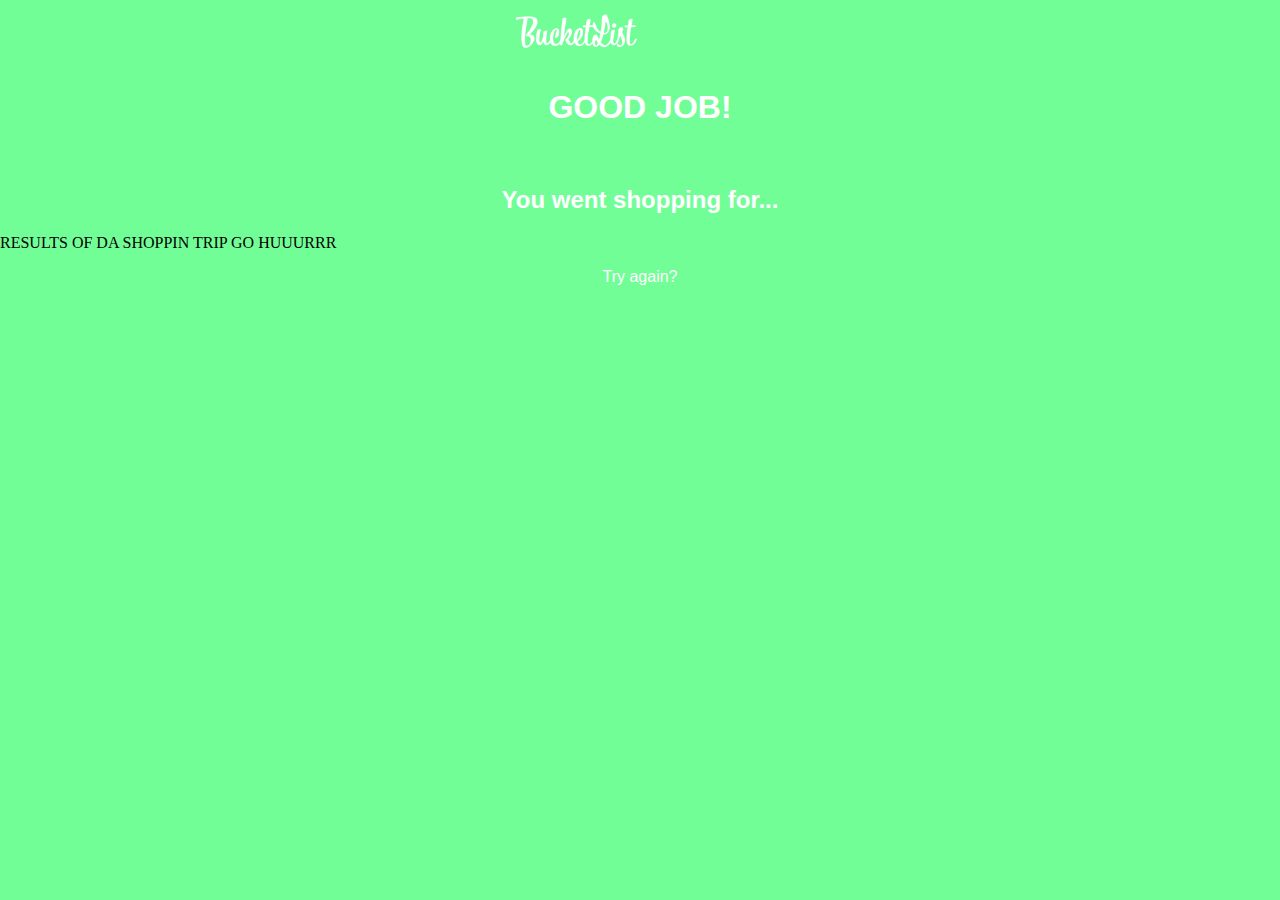
==== results.html @ 214860ff "second commit connect to start and end button when done" ====
<!DOCTYPE html>
<html>
<head>
  <title>BucketList</title>
  <meta http-equiv="Content-Type" content="text/html; charset=utf-8" />
  <link href="base.css" type="text/css" rel="stylesheet" />
  <link href="layout_results.css" type="text/css" rel="stylesheet" />
  <link href="module.css" type="text/css" rel="stylesheet" />
  <link href="state.css" type="text/css" rel="stylesheet" />
  <link href="theme.css" type="text/css" rel="stylesheet" />
</head>
<body>
  <img src="logo.png" />
  
  <div id="goodjob">
    <h1>GOOD JOB!</h1> &nbsp;
    <h2>You went shopping for...</h2>
  </div>

  <div id="timer">

    <p id="results">RESULTS OF DA SHOPPIN TRIP GO HUUURRR</p>


  </div>  
 


  <div id="tryagain">
    <p>Try again?</p>
  </div>



    
    <script src='jquery-1.11.1.min.js'></script>
    <script src='timer.js' type='text/javascript'></script>

</body>
</html>
---- base.css ----
normalize.css v3.0.1 | MIT License | git.io/normalize */

/**
 * 1. Set default font family to sans-serif.
 * 2. Prevent iOS text size adjust after orientation change, without disabling
 *    user zoom.
 */

html {
  font-family: sans-serif; /* 1 */
  -ms-text-size-adjust: 100%; /* 2 */
  -webkit-text-size-adjust: 100%; /* 2 */
}

/**
 * Remove default margin.
 */

body {
  margin: 0;
}

/* HTML5 display definitions
   ========================================================================== */

/**
 * Correct `block` display not defined for any HTML5 element in IE 8/9.
 * Correct `block` display not defined for `details` or `summary` in IE 10/11 and Firefox.
 * Correct `block` display not defined for `main` in IE 11.
 */

article,
aside,
details,
figcaption,
figure,
footer,
header,
hgroup,
main,
nav,
section,
summary {
  display: block;
}

/**
 * 1. Correct `inline-block` display not defined in IE 8/9.
 * 2. Normalize vertical alignment of `progress` in Chrome, Firefox, and Opera.
 */

audio,
canvas,
progress,
video {
  display: inline-block; /* 1 */
  vertical-align: baseline; /* 2 */
}

/**
 * Prevent modern browsers from displaying `audio` without controls.
 * Remove excess height in iOS 5 devices.
 */

audio:not([controls]) {
  display: none;
  height: 0;
}

/**
 * Address `[hidden]` styling not present in IE 8/9/10.
 * Hide the `template` element in IE 8/9/11, Safari, and Firefox < 22.
 */

[hidden],
template {
  display: none;
}

/* Links
   ========================================================================== */

/**
 * Remove the gray background color from active links in IE 10.
 */

a {
  background: transparent;
}

/**
 * Improve readability when focused and also mouse hovered in all browsers.
 */

a:active,
a:hover {
  outline: 0;
}

/* Text-level semantics
   ========================================================================== */

/**
 * Address styling not present in IE 8/9/10/11, Safari, and Chrome.
 */

abbr[title] {
  border-bottom: 1px dotted;
}

/**
 * Address style set to `bolder` in Firefox 4+, Safari, and Chrome.
 */

b,
strong {
  font-weight: bold;
}

/**
 * Address styling not present in Safari and Chrome.
 */

dfn {
  font-style: italic;
}

/**
 * Address variable `h1` font-size and margin within `section` and `article`
 * contexts in Firefox 4+, Safari, and Chrome.
 */

h1 {
  font-size: 2em;
  margin: 0.67em 0;
}

/**
 * Address styling not present in IE 8/9.
 */

mark {
  background: #ff0;
  color: #000;
}

/**
 * Address inconsistent and variable font size in all browsers.
 */

small {
  font-size: 80%;
}

/**
 * Prevent `sub` and `sup` affecting `line-height` in all browsers.
 */

sub,
sup {
  font-size: 75%;
  line-height: 0;
  position: relative;
  vertical-align: baseline;
}

sup {
  top: -0.5em;
}

sub {
  bottom: -0.25em;
}

/* Embedded content
   ========================================================================== */

/**
 * Remove border when inside `a` element in IE 8/9/10.
 */

img {
  border: 0;
}

/**
 * Correct overflow not hidden in IE 9/10/11.
 */

svg:not(:root) {
  overflow: hidden;
}

/* Grouping content
   ========================================================================== */

/**
 * Address margin not present in IE 8/9 and Safari.
 */

figure {
  margin: 1em 40px;
}

/**
 * Address differences between Firefox and other browsers.
 */

hr {
  -moz-box-sizing: content-box;
  box-sizing: content-box;
  height: 0;
}

/**
 * Contain overflow in all browsers.
 */

pre {
  overflow: auto;
}

/**
 * Address odd `em`-unit font size rendering in all browsers.
 */

code,
kbd,
pre,
samp {
  font-family: monospace, monospace;
  font-size: 1em;
}

/* Forms
   ========================================================================== */

/**
 * Known limitation: by default, Chrome and Safari on OS X allow very limited
 * styling of `select`, unless a `border` property is set.
 */

/**
 * 1. Correct color not being inherited.
 *    Known issue: affects color of disabled elements.
 * 2. Correct font properties not being inherited.
 * 3. Address margins set differently in Firefox 4+, Safari, and Chrome.
 */

button,
input,
optgroup,
select,
textarea {
  color: inherit; /* 1 */
  font: inherit; /* 2 */
  margin: 0; /* 3 */
}

/**
 * Address `overflow` set to `hidden` in IE 8/9/10/11.
 */

button {
  overflow: visible;
}

/**
 * Address inconsistent `text-transform` inheritance for `button` and `select`.
 * All other form control elements do not inherit `text-transform` values.
 * Correct `button` style inheritance in Firefox, IE 8/9/10/11, and Opera.
 * Correct `select` style inheritance in Firefox.
 */

button,
select {
  text-transform: none;
}

/**
 * 1. Avoid the WebKit bug in Android 4.0.* where (2) destroys native `audio`
 *    and `video` controls.
 * 2. Correct inability to style clickable `input` types in iOS.
 * 3. Improve usability and consistency of cursor style between image-type
 *    `input` and others.
 */

button,
html input[type="button"], /* 1 */
input[type="reset"],
input[type="submit"] {
  -webkit-appearance: button; /* 2 */
  cursor: pointer; /* 3 */
}

/**
 * Re-set default cursor for disabled elements.
 */

button[disabled],
html input[disabled] {
  cursor: default;
}

/**
 * Remove inner padding and border in Firefox 4+.
 */

button::-moz-focus-inner,
input::-moz-focus-inner {
  border: 0;
  padding: 0;
}

/**
 * Address Firefox 4+ setting `line-height` on `input` using `!important` in
 * the UA stylesheet.
 */

input {
  line-height: normal;
}

/**
 * It's recommended that you don't attempt to style these elements.
 * Firefox's implementation doesn't respect box-sizing, padding, or width.
 *
 * 1. Address box sizing set to `content-box` in IE 8/9/10.
 * 2. Remove excess padding in IE 8/9/10.
 */

input[type="checkbox"],
input[type="radio"] {
  box-sizing: border-box; /* 1 */
  padding: 0; /* 2 */
}

/**
 * Fix the cursor style for Chrome's increment/decrement buttons. For certain
 * `font-size` values of the `input`, it causes the cursor style of the
 * decrement button to change from `default` to `text`.
 */

input[type="number"]::-webkit-inner-spin-button,
input[type="number"]::-webkit-outer-spin-button {
  height: auto;
}

/**
 * 1. Address `appearance` set to `searchfield` in Safari and Chrome.
 * 2. Address `box-sizing` set to `border-box` in Safari and Chrome
 *    (include `-moz` to future-proof).
 */

input[type="search"] {
  -webkit-appearance: textfield; /* 1 */
  -moz-box-sizing: content-box;
  -webkit-box-sizing: content-box; /* 2 */
  box-sizing: content-box;
}

/**
 * Remove inner padding and search cancel button in Safari and Chrome on OS X.
 * Safari (but not Chrome) clips the cancel button when the search input has
 * padding (and `textfield` appearance).
 */

input[type="search"]::-webkit-search-cancel-button,
input[type="search"]::-webkit-search-decoration {
  -webkit-appearance: none;
}

/**
 * Define consistent border, margin, and padding.
 */

fieldset {
  border: 1px solid #c0c0c0;
  margin: 0 2px;
  padding: 0.35em 0.625em 0.75em;
}

/**
 * 1. Correct `color` not being inherited in IE 8/9/10/11.
 * 2. Remove padding so people aren't caught out if they zero out fieldsets.
 */

legend {
  border: 0; /* 1 */
  padding: 0; /* 2 */
}

/**
 * Remove default vertical scrollbar in IE 8/9/10/11.
 */

textarea {
  overflow: auto;
}

/**
 * Don't inherit the `font-weight` (applied by a rule above).
 * NOTE: the default cannot safely be changed in Chrome and Safari on OS X.
 */

optgroup {
  font-weight: bold;
}

/* Tables
   ========================================================================== */

/**
 * Remove most spacing between table cells.
 */

table {
  border-collapse: collapse;
  border-spacing: 0;
}

td,
th {
  padding: 0;
}
---- layout_results.css ----
img {
    max-width: 10%;
    margin: 0 40%;
}

#goodjob {

}

h1 {
  text: bold;
  font-family: Helvetica;
  color: white;
  text-align: center;
}

h2 {
  font-family: Helvetica;
  color: white;
  text-align: center;
}

/*#timer {
  font-family: Helvetica;
  color: white;
  text-align: center;
} */

#tryagain {
  font-family: Helvetica;
  color: white;
  text-align: center;
}


/*form {
  position: center;
  width: 100%;
}

button {
  margin-top: 1%;
}

p {
  font-family: Helvetica;
  color: white;
}

/* below was ripped and kind of edited for our purposes from a base.css in skeleton */
/*select {
  border: 1px solid #ccc;
  padding: 6px 4px;
  outline: none;
  -moz-border-radius: 2px;
  -webkit-border-radius: 2px;
  border-radius: 2px;
  font: 13px "HelveticaNeue", "Helvetica Neue", Helvetica, Arial, sans-serif;
  color: #777;
  margin: 0;
  max-width: 100%;
  display: block;
  margin-bottom: 20px;
  background: #fff;
}

textarea:focus {
  border: 1px solid #aaa;
  color: #444;
  -moz-box-shadow: 0 0 3px rgba(0,0,0,.2);
  -webkit-box-shadow: 0 0 3px rgba(0,0,0,.2);
  box-shadow:  0 0 3px rgba(0,0,0,.2);
}

textarea {
  min-height: 60px;
}

.button, button, input[type="submit"], input[type="reset"], input[type="button"] {
  background: #eee; /* Old browsers */
 /* background: #eee -moz-linear-gradient(top, rgba(255,255,255,.2) 0%, rgba(0,0,0,.2) 100%); /* FF3.6+ */
  /*background: #eee -webkit-gradient(linear, left top, left bottom, color-stop(0%,rgba(255,255,255,.2)), color-stop(100%,rgba(0,0,0,.2))); /* Chrome,Safari4+ */
  /*background: #eee -webkit-linear-gradient(top, rgba(255,255,255,.2) 0%,rgba(0,0,0,.2) 100%); /* Chrome10+,Safari5.1+ */
  /*background: #eee -o-linear-gradient(top, rgba(255,255,255,.2) 0%,rgba(0,0,0,.2) 100%); /* Opera11.10+ */
  /*background: #eee -ms-linear-gradient(top, rgba(255,255,255,.2) 0%,rgba(0,0,0,.2) 100%); /* IE10+ */
  /*background: #eee linear-gradient(top, rgba(255,255,255,.2) 0%,rgba(0,0,0,.2) 100%); /* W3C */
  /*border: 1px solid #aaa;
  border-top: 1px solid #ccc;
  border-left: 1px solid #ccc;
  -moz-border-radius: 3px;
  -webkit-border-radius: 3px;
  border-radius: 3px;
  color: #444;
  display: inline-block;
  font-size: 11px;
  font-weight: bold;
  text-decoration: none;
  text-shadow: 0 1px rgba(255, 255, 255, .75);
  cursor: pointer;
  margin-bottom: 20px;
  line-height: normal;
  padding: 8px 10px;
  font-family: "HelveticaNeue", "Helvetica Neue", Helvetica, Arial, sans-serif;
}

.button:hover, button:hover, input[type="submit"]:hover, input[type="reset"]:hover, input[type="button"]:hover {
  color: #222;
  background: #ddd; /* Old browsers */
  /*background: #ddd -moz-linear-gradient(top, rgba(255,255,255,.3) 0%, rgba(0,0,0,.3) 100%); /* FF3.6+ */
  /*background: #ddd -webkit-gradient(linear, left top, left bottom, color-stop(0%,rgba(255,255,255,.3)), color-stop(100%,rgba(0,0,0,.3))); /* Chrome,Safari4+ */
  /*background: #ddd -webkit-linear-gradient(top, rgba(255,255,255,.3) 0%,rgba(0,0,0,.3) 100%); /* Chrome10+,Safari5.1+ */
  /*background: #ddd -o-linear-gradient(top, rgba(255,255,255,.3) 0%,rgba(0,0,0,.3) 100%); /* Opera11.10+ */
  /*background: #ddd -ms-linear-gradient(top, rgba(255,255,255,.3) 0%,rgba(0,0,0,.3) 100%); /* IE10+ */
  /*background: #ddd linear-gradient(top, rgba(255,255,255,.3) 0%,rgba(0,0,0,.3) 100%); /* W3C */
  /*border: 1px solid #888;
  border-top: 1px solid #aaa;
  border-left: 1px solid #aaa;
}

.button:active, button:active, input[type="submit"]:active, input[type="reset"]:active, input[type="button"]:active {
  border: 1px solid #666;
  background: #ccc; /* Old browsers */
  /*background: #ccc -moz-linear-gradient(top, rgba(255,255,255,.35) 0%, rgba(10,10,10,.4) 100%); /* FF3.6+ */
  /*background: #ccc -webkit-gradient(linear, left top, left bottom, color-stop(0%,rgba(255,255,255,.35)), color-stop(100%,rgba(10,10,10,.4))); /* Chrome,Safari4+ */
  /*background: #ccc -webkit-linear-gradient(top, rgba(255,255,255,.35) 0%,rgba(10,10,10,.4) 100%); /* Chrome10+,Safari5.1+ */
  /*background: #ccc -o-linear-gradient(top, rgba(255,255,255,.35) 0%,rgba(10,10,10,.4) 100%); /* Opera11.10+ */
  /*background: #ccc -ms-linear-gradient(top, rgba(255,255,255,.35) 0%,rgba(10,10,10,.4) 100%); /* IE10+ */
  /*background: #ccc linear-gradient(top, rgba(255,255,255,.35) 0%,rgba(10,10,10,.4) 100%); /* W3C */
/*}

.button.full-width, button.full-width, input[type="submit"].full-width, input[type="reset"].full-width, input[type="button"].full-width {
  width: 100%;
  padding-left: 0 !important;
  padding-right: 0 !important;
  text-align: center;
}

/* Fix for odd Mozilla border & padding issues */
/*button::-moz-focus-inner, input::-moz-focus-inner {
  border: 0;
  padding: 0;
}

h1, h2, h3, h4, h5, h6 {
  color: #181818;
  font-family: "Georgia", "Times New Roman", serif;
  font-weight: normal;
}

h1 a, h2 a, h3 a, h4 a, h5 a, h6 a {
  font-weight: inherit;
}

h1 {
  font-size: 46px; line-height: 50px; margin-bottom: 14px;
}

h2 {
  font-size: 35px; line-height: 40px; margin-bottom: 10px;
}

h3 {
  font-size: 28px; line-height: 34px; margin-bottom: 8px;
}

h4 {
  font-size: 21px; line-height: 30px; margin-bottom: 4px;
}

h5 {
  font-size: 17px; line-height: 24px;
}

h6 {
  font-size: 14px; line-height: 21px;
}

.subheader {
  color: #777;
}

p {
  margin: 0 0 20px 0;
}

p img {
  margin: 0;
}

p.lead {
  font-size: 21px; line-height: 27px; color: #777;
}

em {
  font-style: italic;
}

strong {
  font-weight: bold; color: #333;
}

small {
  font-size: 80%;
}

form {
  margin-bottom: 20px;
}

fieldset {
  margin-bottom: 20px;
}

input[type="text"], input[type="password"], input[type="email"], textarea, select {
  border: 1px solid #ccc;
  padding: 6px 4px;
  outline: none;
  -moz-border-radius: 2px;
  -webkit-border-radius: 2px;
  border-radius: 2px;
  font: 13px "HelveticaNeue", "Helvetica Neue", Helvetica, Arial, sans-serif;
  color: #777;
  margin: 0;
  width: 210px;
  max-width: 100%;
  display: block;
  margin-bottom: 20px;
  background: #fff;
}

input[type="text"]:focus, input[type="password"]:focus, input[type="email"]:focus, textarea:focus {
  border: 1px solid #aaa;
  color: #444;
  -moz-box-shadow: 0 0 3px rgba(0,0,0,.2);
  -webkit-box-shadow: 0 0 3px rgba(0,0,0,.2);
  box-shadow:  0 0 3px rgba(0,0,0,.2);
}

textarea {
  min-height: 60px;
}

label, legend {
  display: block;
  font-weight: bold;
  font-size: 13px;
}

select {
  width: 220px;
}

input[type="checkbox"] {
  display: inline;
}

label span, legend span {
  font-weight: normal;
  font-size: 13px;
  color: #444;
}

/* end of part ripped from a base.css in skeleton */
---- module.css ----
#listingArea {
  width: 800px;
  margin: 0 auto;
}
---- theme.css ----
body {
  background-color: #72FE97;
}
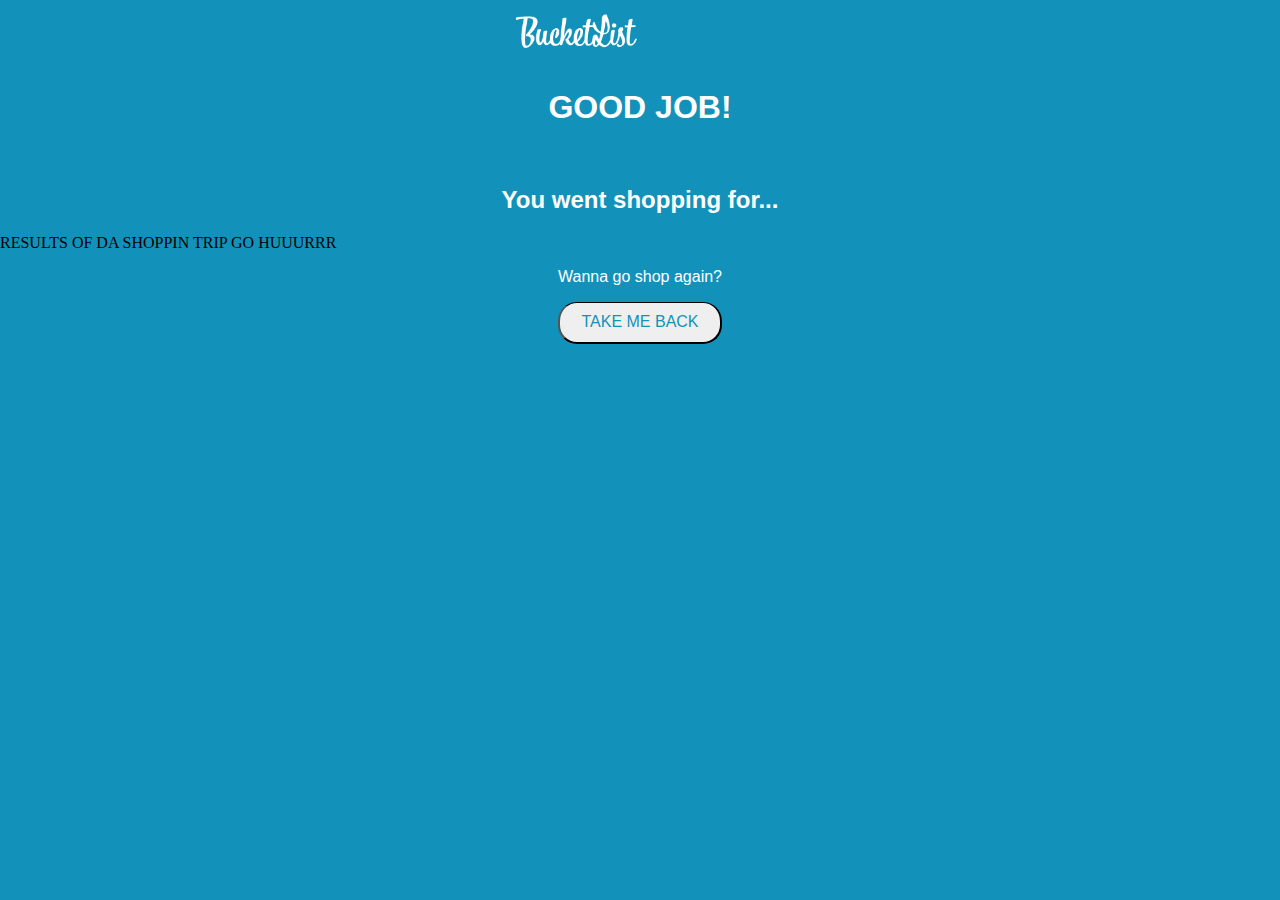
==== commit 66025c16: "second commit" ====
--- a/results.html
+++ b/results.html
@@ -21,13 +21,14 @@
 
     <p id="results">RESULTS OF DA SHOPPIN TRIP GO HUUURRR</p>
 
-
   </div>  
  
 
 
   <div id="tryagain">
-    <p>Try again?</p>
+    <p>Wanna go shop again?</p>
+     <a id="mybutton" href="index.html" title="link to google.com">
+    <button>TAKE ME BACK</button>
   </div>
 
 
--- a/layout_results.css
+++ b/layout_results.css
@@ -32,232 +32,12 @@
   text-align: center;
 }
 
+button {
+  color: #1292BA;
+  border-radius: 19px;
+  padding: 10.5px 21px;
+  text-decoration: none;
+  font-family: Helvetica;
+  border-top: 1px solid black;
 
-/*form {
-  position: center;
-  width: 100%;
 }
-
-button {
-  margin-top: 1%;
-}
-
-p {
-  font-family: Helvetica;
-  color: white;
-}
-
-/* below was ripped and kind of edited for our purposes from a base.css in skeleton */
-/*select {
-  border: 1px solid #ccc;
-  padding: 6px 4px;
-  outline: none;
-  -moz-border-radius: 2px;
-  -webkit-border-radius: 2px;
-  border-radius: 2px;
-  font: 13px "HelveticaNeue", "Helvetica Neue", Helvetica, Arial, sans-serif;
-  color: #777;
-  margin: 0;
-  max-width: 100%;
-  display: block;
-  margin-bottom: 20px;
-  background: #fff;
-}
-
-textarea:focus {
-  border: 1px solid #aaa;
-  color: #444;
-  -moz-box-shadow: 0 0 3px rgba(0,0,0,.2);
-  -webkit-box-shadow: 0 0 3px rgba(0,0,0,.2);
-  box-shadow:  0 0 3px rgba(0,0,0,.2);
-}
-
-textarea {
-  min-height: 60px;
-}
-
-.button, button, input[type="submit"], input[type="reset"], input[type="button"] {
-  background: #eee; /* Old browsers */
- /* background: #eee -moz-linear-gradient(top, rgba(255,255,255,.2) 0%, rgba(0,0,0,.2) 100%); /* FF3.6+ */
-  /*background: #eee -webkit-gradient(linear, left top, left bottom, color-stop(0%,rgba(255,255,255,.2)), color-stop(100%,rgba(0,0,0,.2))); /* Chrome,Safari4+ */
-  /*background: #eee -webkit-linear-gradient(top, rgba(255,255,255,.2) 0%,rgba(0,0,0,.2) 100%); /* Chrome10+,Safari5.1+ */
-  /*background: #eee -o-linear-gradient(top, rgba(255,255,255,.2) 0%,rgba(0,0,0,.2) 100%); /* Opera11.10+ */
-  /*background: #eee -ms-linear-gradient(top, rgba(255,255,255,.2) 0%,rgba(0,0,0,.2) 100%); /* IE10+ */
-  /*background: #eee linear-gradient(top, rgba(255,255,255,.2) 0%,rgba(0,0,0,.2) 100%); /* W3C */
-  /*border: 1px solid #aaa;
-  border-top: 1px solid #ccc;
-  border-left: 1px solid #ccc;
-  -moz-border-radius: 3px;
-  -webkit-border-radius: 3px;
-  border-radius: 3px;
-  color: #444;
-  display: inline-block;
-  font-size: 11px;
-  font-weight: bold;
-  text-decoration: none;
-  text-shadow: 0 1px rgba(255, 255, 255, .75);
-  cursor: pointer;
-  margin-bottom: 20px;
-  line-height: normal;
-  padding: 8px 10px;
-  font-family: "HelveticaNeue", "Helvetica Neue", Helvetica, Arial, sans-serif;
-}
-
-.button:hover, button:hover, input[type="submit"]:hover, input[type="reset"]:hover, input[type="button"]:hover {
-  color: #222;
-  background: #ddd; /* Old browsers */
-  /*background: #ddd -moz-linear-gradient(top, rgba(255,255,255,.3) 0%, rgba(0,0,0,.3) 100%); /* FF3.6+ */
-  /*background: #ddd -webkit-gradient(linear, left top, left bottom, color-stop(0%,rgba(255,255,255,.3)), color-stop(100%,rgba(0,0,0,.3))); /* Chrome,Safari4+ */
-  /*background: #ddd -webkit-linear-gradient(top, rgba(255,255,255,.3) 0%,rgba(0,0,0,.3) 100%); /* Chrome10+,Safari5.1+ */
-  /*background: #ddd -o-linear-gradient(top, rgba(255,255,255,.3) 0%,rgba(0,0,0,.3) 100%); /* Opera11.10+ */
-  /*background: #ddd -ms-linear-gradient(top, rgba(255,255,255,.3) 0%,rgba(0,0,0,.3) 100%); /* IE10+ */
-  /*background: #ddd linear-gradient(top, rgba(255,255,255,.3) 0%,rgba(0,0,0,.3) 100%); /* W3C */
-  /*border: 1px solid #888;
-  border-top: 1px solid #aaa;
-  border-left: 1px solid #aaa;
-}
-
-.button:active, button:active, input[type="submit"]:active, input[type="reset"]:active, input[type="button"]:active {
-  border: 1px solid #666;
-  background: #ccc; /* Old browsers */
-  /*background: #ccc -moz-linear-gradient(top, rgba(255,255,255,.35) 0%, rgba(10,10,10,.4) 100%); /* FF3.6+ */
-  /*background: #ccc -webkit-gradient(linear, left top, left bottom, color-stop(0%,rgba(255,255,255,.35)), color-stop(100%,rgba(10,10,10,.4))); /* Chrome,Safari4+ */
-  /*background: #ccc -webkit-linear-gradient(top, rgba(255,255,255,.35) 0%,rgba(10,10,10,.4) 100%); /* Chrome10+,Safari5.1+ */
-  /*background: #ccc -o-linear-gradient(top, rgba(255,255,255,.35) 0%,rgba(10,10,10,.4) 100%); /* Opera11.10+ */
-  /*background: #ccc -ms-linear-gradient(top, rgba(255,255,255,.35) 0%,rgba(10,10,10,.4) 100%); /* IE10+ */
-  /*background: #ccc linear-gradient(top, rgba(255,255,255,.35) 0%,rgba(10,10,10,.4) 100%); /* W3C */
-/*}
-
-.button.full-width, button.full-width, input[type="submit"].full-width, input[type="reset"].full-width, input[type="button"].full-width {
-  width: 100%;
-  padding-left: 0 !important;
-  padding-right: 0 !important;
-  text-align: center;
-}
-
-/* Fix for odd Mozilla border & padding issues */
-/*button::-moz-focus-inner, input::-moz-focus-inner {
-  border: 0;
-  padding: 0;
-}
-
-h1, h2, h3, h4, h5, h6 {
-  color: #181818;
-  font-family: "Georgia", "Times New Roman", serif;
-  font-weight: normal;
-}
-
-h1 a, h2 a, h3 a, h4 a, h5 a, h6 a {
-  font-weight: inherit;
-}
-
-h1 {
-  font-size: 46px; line-height: 50px; margin-bottom: 14px;
-}
-
-h2 {
-  font-size: 35px; line-height: 40px; margin-bottom: 10px;
-}
-
-h3 {
-  font-size: 28px; line-height: 34px; margin-bottom: 8px;
-}
-
-h4 {
-  font-size: 21px; line-height: 30px; margin-bottom: 4px;
-}
-
-h5 {
-  font-size: 17px; line-height: 24px;
-}
-
-h6 {
-  font-size: 14px; line-height: 21px;
-}
-
-.subheader {
-  color: #777;
-}
-
-p {
-  margin: 0 0 20px 0;
-}
-
-p img {
-  margin: 0;
-}
-
-p.lead {
-  font-size: 21px; line-height: 27px; color: #777;
-}
-
-em {
-  font-style: italic;
-}
-
-strong {
-  font-weight: bold; color: #333;
-}
-
-small {
-  font-size: 80%;
-}
-
-form {
-  margin-bottom: 20px;
-}
-
-fieldset {
-  margin-bottom: 20px;
-}
-
-input[type="text"], input[type="password"], input[type="email"], textarea, select {
-  border: 1px solid #ccc;
-  padding: 6px 4px;
-  outline: none;
-  -moz-border-radius: 2px;
-  -webkit-border-radius: 2px;
-  border-radius: 2px;
-  font: 13px "HelveticaNeue", "Helvetica Neue", Helvetica, Arial, sans-serif;
-  color: #777;
-  margin: 0;
-  width: 210px;
-  max-width: 100%;
-  display: block;
-  margin-bottom: 20px;
-  background: #fff;
-}
-
-input[type="text"]:focus, input[type="password"]:focus, input[type="email"]:focus, textarea:focus {
-  border: 1px solid #aaa;
-  color: #444;
-  -moz-box-shadow: 0 0 3px rgba(0,0,0,.2);
-  -webkit-box-shadow: 0 0 3px rgba(0,0,0,.2);
-  box-shadow:  0 0 3px rgba(0,0,0,.2);
-}
-
-textarea {
-  min-height: 60px;
-}
-
-label, legend {
-  display: block;
-  font-weight: bold;
-  font-size: 13px;
-}
-
-select {
-  width: 220px;
-}
-
-input[type="checkbox"] {
-  display: inline;
-}
-
-label span, legend span {
-  font-weight: normal;
-  font-size: 13px;
-  color: #444;
-}
-
-/* end of part ripped from a base.css in skeleton */
--- a/theme.css
+++ b/theme.css
@@ -1,3 +1,3 @@
 body {
-  background-color: #72FE97;
+  background-color: #1292BA;
 }
